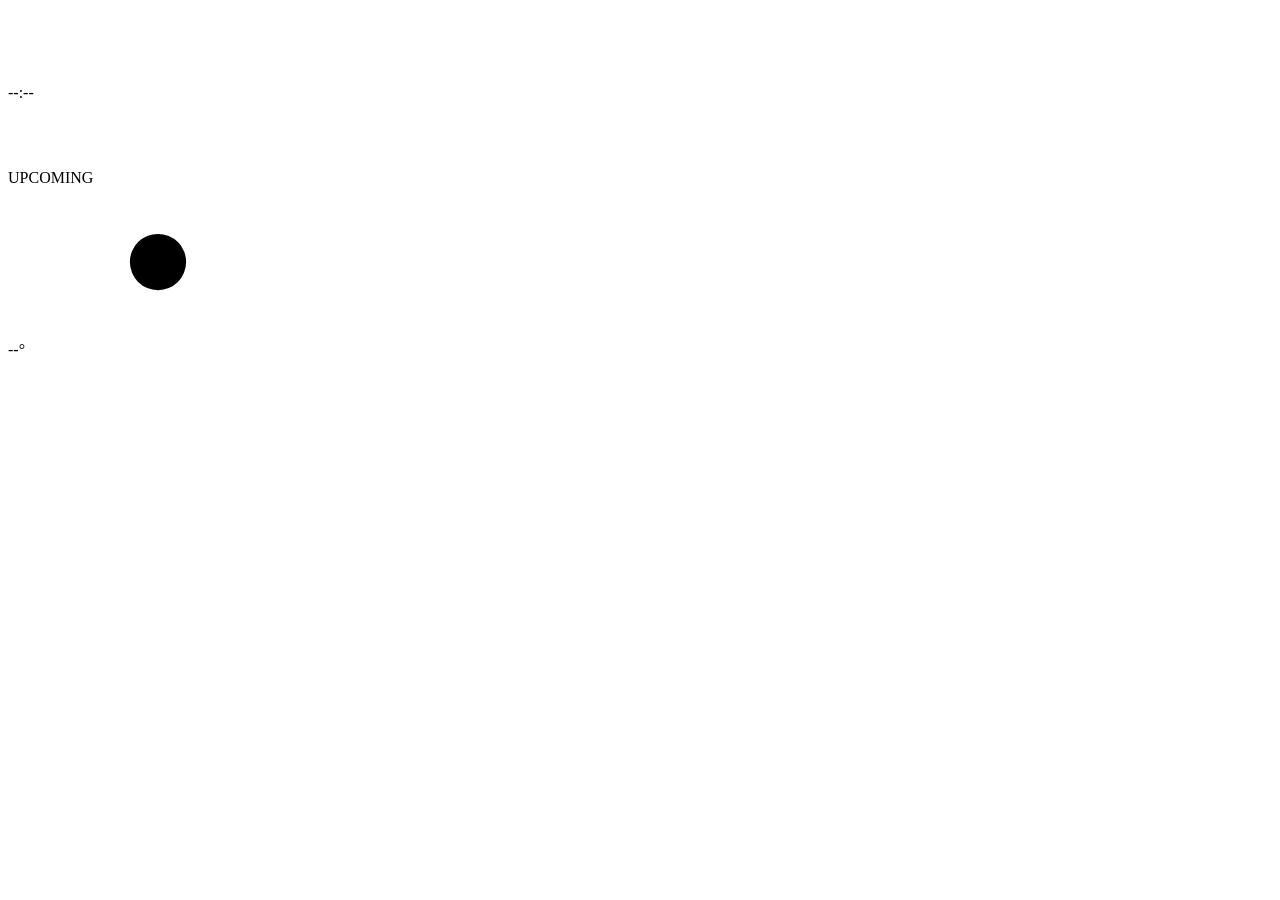
==== static/index.html @ cb7f1726 "Family Wall Dashboard — self-hosted family display A LAN-only wall dashboard: a FastAPI backend fetc" ====
<!DOCTYPE html>
<html lang="en">
<head>
  <meta charset="utf-8">
  <meta name="viewport" content="width=1920, initial-scale=1">
  <title>Family Dashboard</title>
  <link rel="stylesheet" href="/css/style.css">
  <link rel="stylesheet" href="/css/calendar.css">
  <link rel="stylesheet" href="/css/weather.css">
</head>
<body>
  <div class="dashboard">

    <!-- Full-width alert banner. Phase 3 fills this in; hidden until then. -->
    <header id="banner" class="banner" hidden>
      <span id="banner-text" class="banner-text"></span>
    </header>

    <section class="photos" aria-label="Photo slideshow">
      <div id="photo-stage" class="photo-stage">
        <figure class="photo-layer is-visible" data-layer="a">
          <div class="photo-backdrop"></div>
          <img class="photo-image" alt="">
        </figure>
        <figure class="photo-layer" data-layer="b">
          <div class="photo-backdrop"></div>
          <img class="photo-image" alt="">
        </figure>
      </div>
      <p id="photo-empty" class="photo-empty" hidden>
        Drop images into the <code>photos/</code> folder
      </p>

      <!-- Clock + date overlaid on the photos: one compact line, transparent
           with a scrim so it stays legible over bright photos. -->
      <div class="clock-overlay" aria-label="Time and date">
        <span id="time" class="time">--:--</span><span id="meridiem" class="meridiem"></span>
        <span id="date" class="date"></span>
      </div>
    </section>

    <section class="calendar" aria-label="Month calendar">
      <div class="calendar-head">
        <h2 id="month-label" class="panel-title">&nbsp;</h2>
        <div id="legend" class="legend"></div>
      </div>
      <div id="weekdays" class="weekdays"></div>
      <div id="month-grid" class="month-grid"></div>
    </section>

    <section class="agenda" aria-label="Next events">
      <ol id="agenda-list" class="agenda-list"></ol>
    </section>

    <!-- One-line, non-scrolling strip of upcoming keyword highlights. -->
    <section class="ticker" aria-label="Upcoming highlights">
      <span class="ticker-lead">UPCOMING</span>
      <div id="ticker-list" class="ticker-list"></div>
    </section>

    <section class="weather" aria-label="Weather">
      <div class="weather-now">
        <svg class="wx-icon wx-icon-lg"><use id="now-icon" href="#wx-clear"></use></svg>
        <div class="now-block">
          <div class="now-headline">
            <span id="now-temp" class="now-temp">--&deg;</span><span id="now-temp-c" class="now-temp-c"></span>
            <span id="now-condition" class="now-condition"></span>
          </div>
          <div id="now-l2" class="now-line"></div>
          <div id="now-l3" class="now-line"></div>
          <div id="now-l4" class="now-line"></div>
        </div>
      </div>
      <ol id="forecast" class="forecast"></ol>
    </section>

  </div>

  <!-- Weather glyphs. Drawn locally so the page never loads an NWS image. -->
  <svg class="wx-defs" aria-hidden="true" focusable="false">
    <defs>
      <g id="g-cloud">
        <path d="M18 42h26a9 9 0 0 0 .8-18 14 14 0 0 0-26.4-3A9.5 9.5 0 0 0 18 42Z"/>
      </g>

      <symbol id="wx-clear" viewBox="0 0 64 64">
        <circle cx="32" cy="32" r="12"/>
        <g class="wx-rays">
          <path d="M32 4v9M32 51v9M4 32h9M51 32h9M12 12l6.5 6.5M45.5 45.5 52 52M52 12l-6.5 6.5M18.5 45.5 12 52"/>
        </g>
      </symbol>

      <symbol id="wx-clear-night" viewBox="0 0 64 64">
        <path d="M44 38A17 17 0 0 1 26 20a17 17 0 0 0 4 33 17 17 0 0 0 16-11 17 17 0 0 1-2 -4Z"/>
      </symbol>

      <symbol id="wx-partly" viewBox="0 0 64 64">
        <circle cx="24" cy="22" r="9"/>
        <path class="wx-rays" d="M24 4v6M24 34v3M6 22h6M36 22h4M11 9l4 4M37 9l-4 4"/>
        <use href="#g-cloud" x="6" y="8"/>
      </symbol>

      <symbol id="wx-partly-night" viewBox="0 0 64 64">
        <path d="M34 26a12 12 0 0 1-12-12 12 12 0 1 0 15 15 12 12 0 0 1-3-3Z"/>
        <use href="#g-cloud" x="6" y="8"/>
      </symbol>

      <symbol id="wx-cloudy" viewBox="0 0 64 64">
        <use href="#g-cloud" x="1" y="6"/>
      </symbol>

      <symbol id="wx-rain" viewBox="0 0 64 64">
        <use href="#g-cloud" x="1" y="-1"/>
        <path class="wx-drops" d="M21 48l-3 9M33 48l-3 9M45 48l-3 9"/>
      </symbol>

      <symbol id="wx-thunder" viewBox="0 0 64 64">
        <use href="#g-cloud" x="1" y="-3"/>
        <path class="wx-bolt" d="M34 42l-11 13h8l-3 11 12-14h-8l2-10Z"/>
      </symbol>

      <symbol id="wx-snow" viewBox="0 0 64 64">
        <use href="#g-cloud" x="1" y="-1"/>
        <path class="wx-drops" d="M20 50v8M16.5 52l7 4M23.5 52l-7 4M40 50v8M36.5 52l7 4M43.5 52l-7 4"/>
      </symbol>

      <symbol id="wx-sleet" viewBox="0 0 64 64">
        <use href="#g-cloud" x="1" y="-1"/>
        <path class="wx-drops" d="M20 48l-3 9M42 50v8M38.5 52l7 4M45.5 52l-7 4M31 48l-3 9"/>
      </symbol>

      <symbol id="wx-fog" viewBox="0 0 64 64">
        <use href="#g-cloud" x="1" y="-6"/>
        <path class="wx-drops" d="M12 46h40M18 54h34"/>
      </symbol>

      <symbol id="wx-wind" viewBox="0 0 64 64">
        <path class="wx-drops" d="M6 22h30a7 7 0 1 0-7-7M6 34h40a7 7 0 1 1-7 7M6 46h24"/>
      </symbol>

      <symbol id="wx-hot" viewBox="0 0 64 64">
        <circle cx="32" cy="32" r="13"/>
        <g class="wx-rays">
          <path d="M32 5v8M32 51v8M5 32h8M51 32h8M13 13l5 5M46 46l5 5M51 13l-5 5M18 46l-5 5"/>
        </g>
      </symbol>
    </defs>
  </svg>

  <script type="module" src="/js/main.js"></script>
</body>
</html>
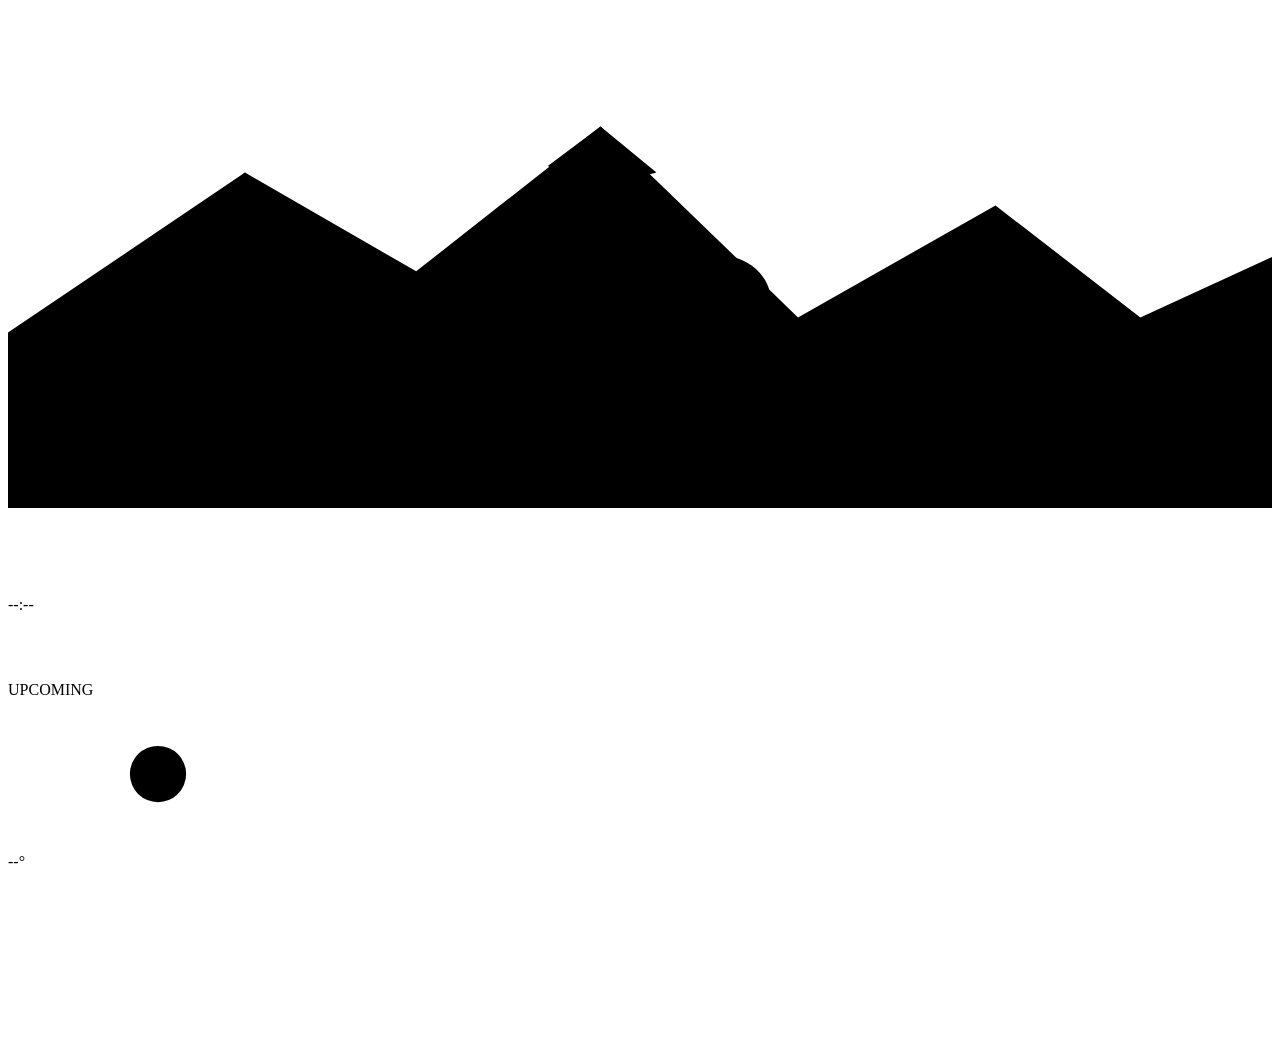
==== commit 8e202b14: "Phase 6: animated ambient background (time x weather x season) Living illustrated scene behind the d" ====
--- a/static/index.html
+++ b/static/index.html
@@ -7,14 +7,102 @@
   <link rel="stylesheet" href="/css/style.css">
   <link rel="stylesheet" href="/css/calendar.css">
   <link rel="stylesheet" href="/css/weather.css">
+  <link rel="stylesheet" href="/css/alerts.css">
+  <link rel="stylesheet" href="/css/background.css">
 </head>
 <body>
+
+  <!-- Ambient background: a living illustrated scene behind the whole grid.
+       Panels stay opaque, so it shows through the padding frame and the gaps
+       between panels. Layered so any (phase x weather x season) just stacks;
+       background.js sets phase-/weather-/season- classes and the celestial
+       CSS vars. Draws everything locally — never fetches an external asset. -->
+  <div id="scene" class="scene phase-night season-summer weather-clear" aria-hidden="true">
+    <div class="sky"></div>
+    <div class="stars"></div>
+    <div class="sun"></div>
+    <div class="moon"></div>
+
+    <!-- Fixed silhouette: mountain, house, trees, shrubs, ground. Re-skinned
+         by season via CSS vars, re-lit by phase (window glows at night). -->
+    <svg class="landscape" viewBox="0 0 1920 760" preserveAspectRatio="xMidYMax slice" aria-hidden="true">
+      <!-- Mountain on the horizon -->
+      <polygon class="lz-mountain" points="-40,520 360,250 620,400 900,180 1200,470 1500,300 1720,470 1960,360 1960,760 -40,760"/>
+      <polygon class="lz-snow lz-cap" points="820,240 900,180 985,250 940,262 900,238 862,262"/>
+      <polygon class="lz-snow lz-cap" points="300,300 360,250 430,318 392,300 360,270 336,300"/>
+
+      <!-- Ground plane -->
+      <rect class="lz-ground" x="-40" y="560" width="2000" height="240"/>
+      <rect class="lz-snow lz-ground-snow" x="-40" y="560" width="2000" height="240"/>
+
+      <!-- House -->
+      <g class="lz-house-group">
+        <rect class="lz-house" x="1360" y="470" width="150" height="110"/>
+        <polygon class="lz-roof" points="1345,472 1435,405 1525,472"/>
+        <polygon class="lz-snow lz-roof-snow" points="1345,472 1435,405 1525,472 1495,472 1435,428 1375,472"/>
+        <rect class="lz-window" x="1400" y="500" width="34" height="34"/>
+        <rect class="lz-door" x="1458" y="512" width="30" height="68"/>
+      </g>
+
+      <!-- Trees (sway; foliage re-skinned by season) -->
+      <g class="lz-tree" style="transform-origin:230px 580px">
+        <rect class="lz-trunk" x="218" y="470" width="24" height="112"/>
+        <ellipse class="lz-canopy" cx="230" cy="440" rx="86" ry="78"/>
+        <ellipse class="lz-snow lz-canopy-snow" cx="230" cy="404" rx="70" ry="34"/>
+        <g class="lz-blossom"><circle cx="196" cy="428" r="6"/><circle cx="250" cy="410" r="6"/><circle cx="230" cy="462" r="6"/><circle cx="272" cy="452" r="6"/></g>
+      </g>
+      <g class="lz-tree" style="transform-origin:560px 590px">
+        <rect class="lz-trunk" x="551" y="486" width="18" height="106"/>
+        <ellipse class="lz-canopy" cx="560" cy="462" rx="64" ry="58"/>
+        <ellipse class="lz-snow lz-canopy-snow" cx="560" cy="436" rx="52" ry="26"/>
+        <g class="lz-blossom"><circle cx="534" cy="452" r="5"/><circle cx="580" cy="440" r="5"/><circle cx="566" cy="482" r="5"/></g>
+      </g>
+      <g class="lz-tree" style="transform-origin:1080px 585px">
+        <rect class="lz-trunk" x="1070" y="474" width="22" height="112"/>
+        <ellipse class="lz-canopy" cx="1081" cy="446" rx="78" ry="70"/>
+        <ellipse class="lz-snow lz-canopy-snow" cx="1081" cy="414" rx="64" ry="30"/>
+        <g class="lz-blossom"><circle cx="1050" cy="436" r="6"/><circle cx="1104" cy="420" r="6"/><circle cx="1090" cy="470" r="6"/><circle cx="1044" cy="466" r="6"/></g>
+      </g>
+
+      <!-- Shrubs -->
+      <ellipse class="lz-shrub" cx="770" cy="590" rx="58" ry="34"/>
+      <ellipse class="lz-shrub" cx="1240" cy="596" rx="70" ry="38"/>
+      <ellipse class="lz-shrub" cx="1650" cy="592" rx="52" ry="30"/>
+
+      <!-- Fallen leaves (autumn) -->
+      <g class="lz-fallen">
+        <circle cx="330" cy="612" r="5"/><circle cx="420" cy="632" r="5"/>
+        <circle cx="640" cy="620" r="5"/><circle cx="880" cy="640" r="5"/>
+        <circle cx="1180" cy="624" r="5"/><circle cx="1520" cy="636" r="5"/>
+        <circle cx="1700" cy="616" r="5"/>
+      </g>
+    </svg>
+
+    <!-- Optional pre-rendered backdrop. When a matching /img/bg/<season>-<phase>.jpg
+         exists, background.js crossfades it in over the SVG scene above; when it
+         doesn't (not generated yet), these stay transparent and the SVG shows.
+         Sits below the weather overlays, so rain/snow/clouds/lightning still
+         animate on top of the image. -->
+    <div class="scene-photo">
+      <div class="scene-photo-layer" data-layer="a"></div>
+      <div class="scene-photo-layer" data-layer="b"></div>
+    </div>
+
+    <!-- Weather overlays (shown per weather- class) -->
+    <div class="wx-clouds">
+      <div class="wx-cloud c1"></div>
+      <div class="wx-cloud c2"></div>
+      <div class="wx-cloud c3"></div>
+    </div>
+    <div class="wx-fog"></div>
+    <div class="wx-rain"></div>
+    <div class="wx-snow"></div>
+    <div class="wx-wind"></div>
+    <div class="wx-lightning"></div>
+    <div class="scene-scrim"></div>
+  </div>
+
   <div class="dashboard">
-
-    <!-- Full-width alert banner. Phase 3 fills this in; hidden until then. -->
-    <header id="banner" class="banner" hidden>
-      <span id="banner-text" class="banner-text"></span>
-    </header>
 
     <section class="photos" aria-label="Photo slideshow">
       <div id="photo-stage" class="photo-stage">
@@ -37,6 +125,12 @@
         <span id="time" class="time">--:--</span><span id="meridiem" class="meridiem"></span>
         <span id="date" class="date"></span>
       </div>
+
+      <!-- Alerts: a single shiny pill along the bottom of the photo panel that
+           rotates through the active alerts one at a time. Hidden unless it is
+           the brief in-view window AND there is something to show. Never
+           affects the dashboard layout. -->
+      <div id="alerts-overlay" class="alerts-overlay" aria-live="polite" hidden></div>
     </section>
 
     <section class="calendar" aria-label="Month calendar">
@@ -76,6 +170,10 @@
 
   </div>
 
+  <!-- Subtle stale-data indicator: a quiet dot in the corner when a feed's
+       cache has gone stale (> ~2x its refresh interval). Hidden when all fresh. -->
+  <div id="stale-dot" class="stale-dot" aria-hidden="true" hidden></div>
+
   <!-- Weather glyphs. Drawn locally so the page never loads an NWS image. -->
   <svg class="wx-defs" aria-hidden="true" focusable="false">
     <defs>
